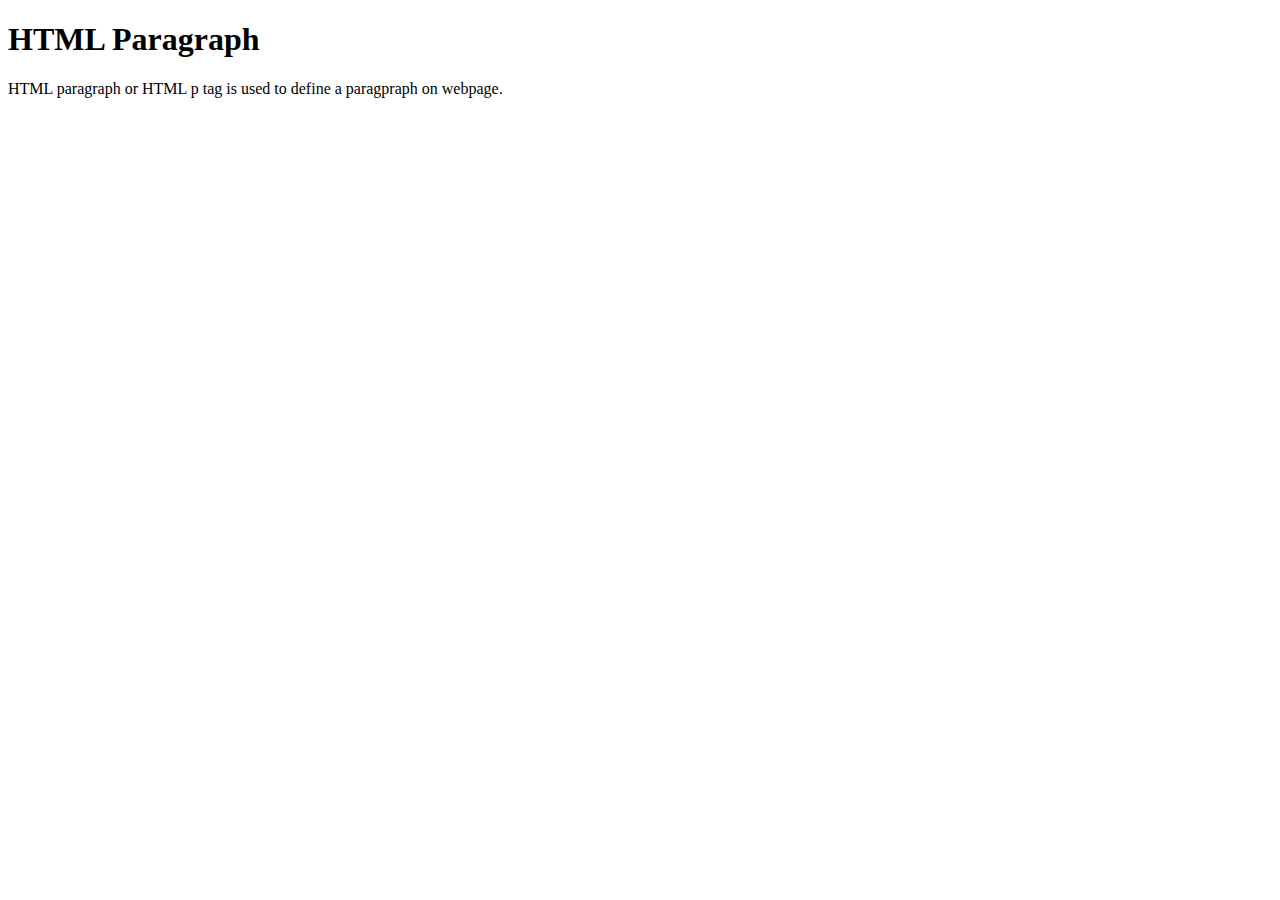
==== Front-end/HTML/paragraph.html @ e71c1b4c "Paragraph Tag" ====
<!DOCTYPE html>
<html lang="en">
<head>
    <meta charset="UTF-8">
    <meta name="viewport" content="width=device-width, initial-scale=1.0">
    <title>Document</title>
</head>
<body>
    <h1>HTML Paragraph</h1>
    <p>HTML paragraph or HTML p tag is used to define a paragpraph on webpage.</p>
</body>
</html>
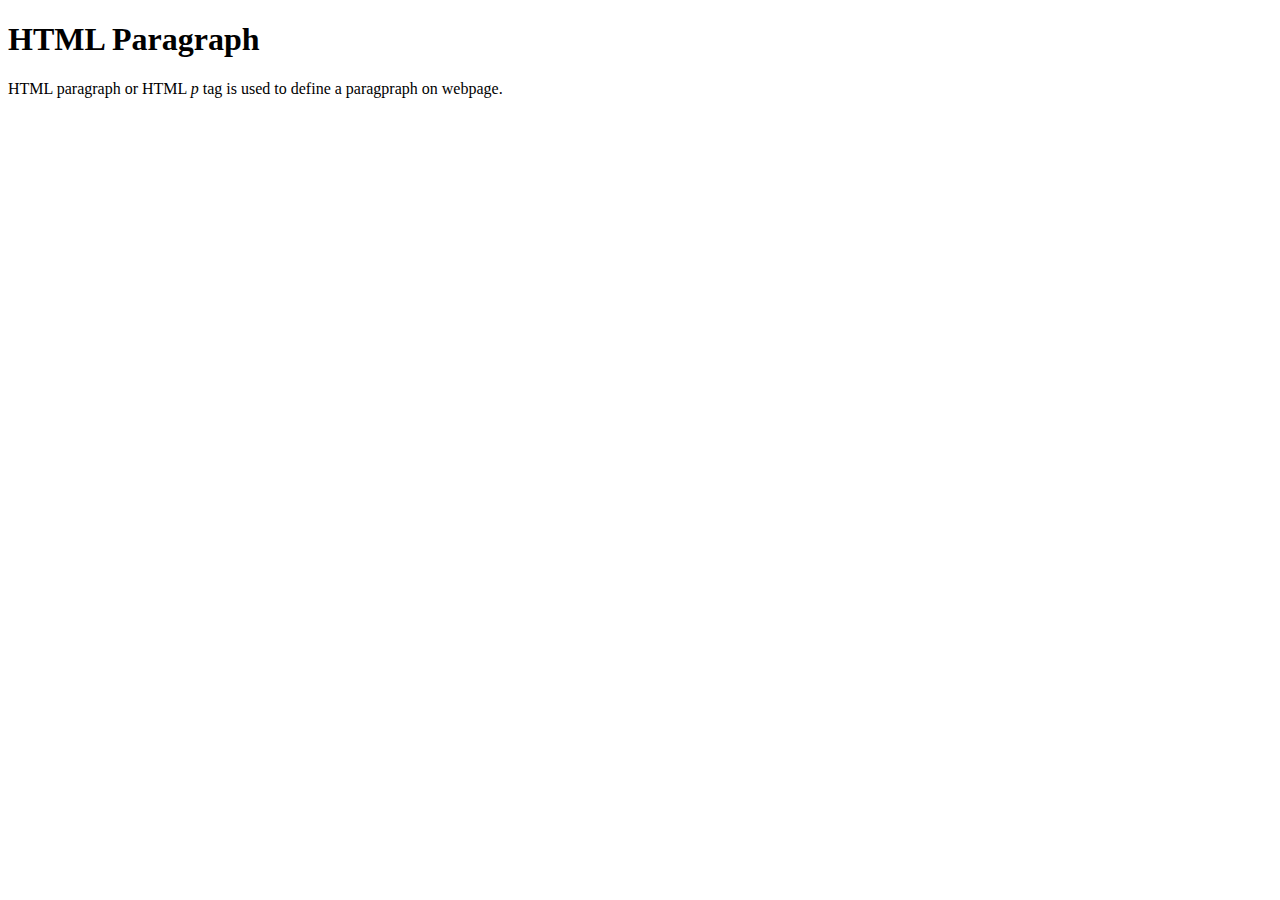
==== commit 5e84afd3: "Paragraph Tag" ====
--- a/Front-end/HTML/paragraph.html
+++ b/Front-end/HTML/paragraph.html
@@ -7,6 +7,6 @@
 </head>
 <body>
     <h1>HTML Paragraph</h1>
-    <p>HTML paragraph or HTML p tag is used to define a paragpraph on webpage.</p>
+    <p>HTML paragraph or HTML <em>p</em> tag is used to define a paragpraph on webpage.</p>
 </body>
 </html>